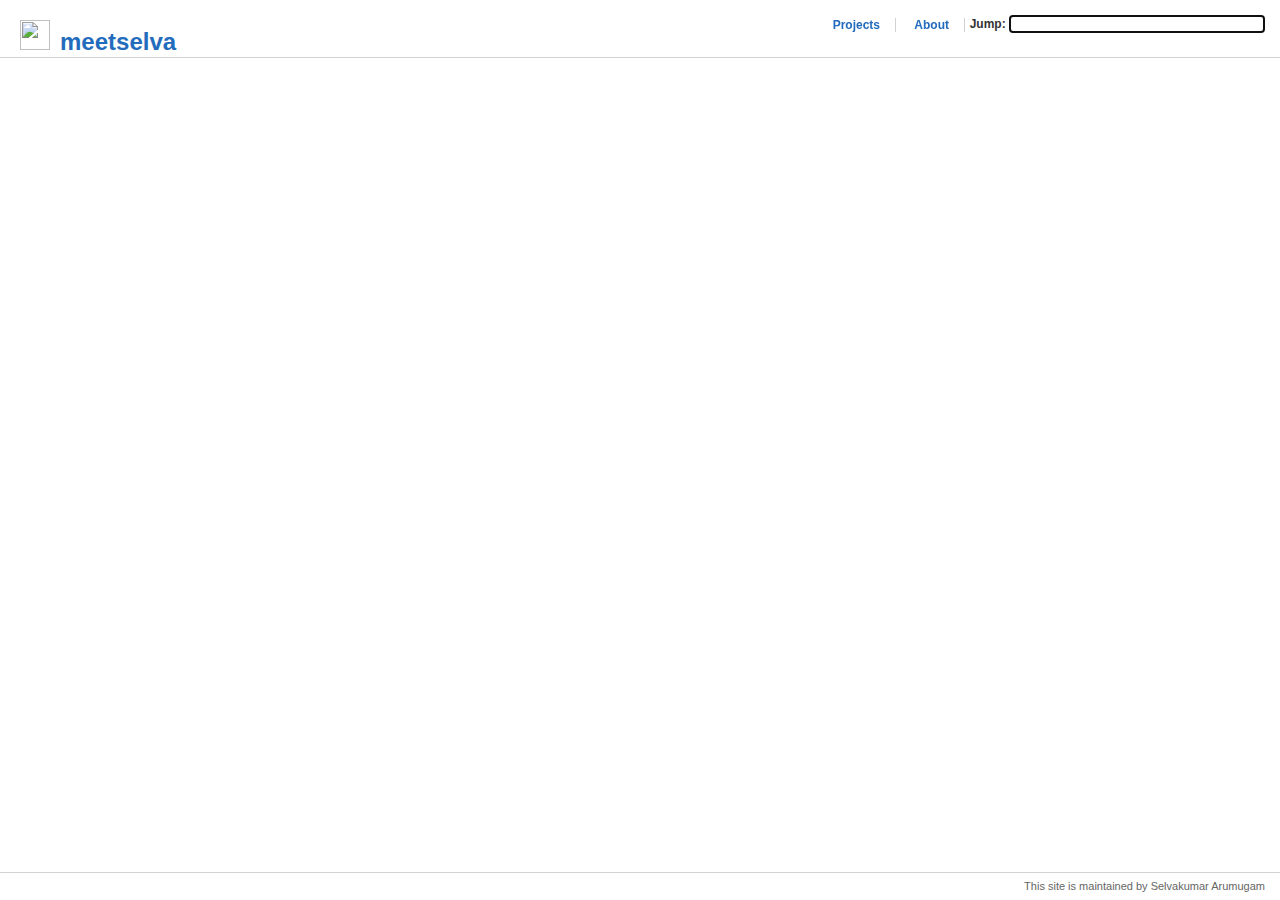
==== index.html @ c8b9babd "Misc updates" ====
<!DOCTYPE html>
<html>
<head>
<meta charset="utf-8"> 
<title>meetselva</title>
<link rel="shortcut icon" href="images/favicon.ico">
<link rel="stylesheet" type="text/css" href="css/jquery-ui-eggplant.css">
<link rel="stylesheet" type="text/css" href="css/styles.css">
<script type="text/javascript" src="js/jquery.js"></script>
<script type="text/javascript" src="js/jquery-ui.js"></script>
<script type="text/javascript" src="gist/gist.js"></script>
<script type="text/javascript" src="js/gistutil.js"></script>
<!--[if lt IE 9 ]> <script type="text/javascript"> var html5Elem = ['header', 'nav', 'menu', 'section', 'article', 'aside', 'footer']; for (var i = 0; i < html5Elem.length; i++){ document.createElement(html5Elem[i]); } </script> <![endif]-->
</head>
<body>
<!--[if lte IE 8]>
<div class="ieLT9warning">
	Your browser is <b>out of date</b>. It has known <b>security flaws</b> and may <b>not display all features</b> of this and other websites. 
</div>
<![endif]-->
<div id="page">
	<section class="header">
		<div>
			<div style="float: left; width: 30%; display: inline-block;">
				<h1>
					<img src="images/favicon.ico" style="height: 30px; width: 30px; margin: 0 10px;"/><a class="hl_links" href="index.html" style="text-decoration: none;">meetselva</a>
				</h1>
			</div>
			<div class="gist-filter">Jump: <input type="text" id="gistFilter" /></div>			
			<div class="nav_links">
				<a class="hl_links nav" href="javascript: void(0)" style="text-decoration: none;">Projects</a>
				<a class="hl_links nav" href="javascript: void(0)" style="text-decoration: none;">About</a>
			</div>			
			<div style="clear:both;"></div>
		</div>	
	</section>	
	<section class="gists-section"></section>
	<section class="footer">
		<div style="padding-right: 15px;">This site is maintained by Selvakumar Arumugam</div>
	</section>
	<div id="gistFilterResult"></div>
</div>
</body>
</html>
---- css/styles.css ----
html{ color: #333; font-family: Verdana, Geneva, sans-serif; font-size: 12px; line-height: 1.4em; /*letter-spacing: 0.5px;*/ }
html, body, form, ul, li, p, h1, h2, h3, img { margin: 0; padding: 0; border: 0; }
sub { font-weight: normal; font-size: 0.7em; margin-left: 5px; }
input, select { width: auto; color: #777; font-size: 1em; }
a, a:hover, a:visited { color: #236BBC; text-decoration: none; }
pre, code { background-color: #F0F8FF; padding: 0 5px; }
pre { padding: 10px 5px; }

#page { padding: 10px 15px; margin: 0; }
#page a[href^="http"] {
    background: url("../images/external-link.png") no-repeat scroll right center rgba(0, 0, 0, 0);
    padding-right: 18px;
}
#page a.no-external-icon { background: none; padding: 0; margin: 0; }

section { padding: 15px 0 5px; }
section h1, section h2, section h3, section h4 { color: #236BBC; padding: 5px 0; }
section.header { border-bottom: 1px solid #d2d2d2; padding-bottom: 1px; left: 0; position:fixed; top:0; width:100%; background-color: white; z-index: 1001; }
section.header h1 { font-size: 2em; padding-left: 10px; }
section.header .nav_links { text-align: right; float: right; width: 30%; padding-top: 2px; } 
section.header a.nav { padding: 0 15px; border-right: 1px solid #d2d2d2; }
section.footer { font-size: 0.917em; color: rgb(102, 102, 102); text-align: right; border-top: 1px solid #d2d2d2; padding: 5px 0; left: 0; position:fixed; bottom:0; width:100%; background-color: white; }

.gist-filter { float: right; width: 22%; text-align: right; font-weight: bold; padding-right: 15px; min-width: 300px; }
.gist-filter input { border: 1px solid #d2d2d2; width: 250px; }
#gistFilterResult { display: none; border: 1px solid #d2d2d2; width: 247px; padding: 3px; position: absolute; border-top-width: 0; background-color: white; z-index: 1010; }
#gistFilterResult ul { margin: 0; padding: 0; }
#gistFilterResult ul li { list-style: none; cursor: pointer; padding: 0 5px; }
#gistFilterResult ul li:nth-child(even) {background: #F9F9F9; }
#gistFilterResult ul li:nth-child(odd) {background: #FFF; }
#gistFilterResult ul li:hover { background-color: #d2d2d2; color: white; } 

.gists-section { margin: 50px 0 20px; }
.gists-section .gist { margin: 0 auto; transition: background-color 1.5s ease 0s; background-color: white; padding: 10px; min-width: 750px; border-bottom: 2px solid #d2d2d2; position: relative; }
.gists-section .gist:hover { background-color: #DCDCDC; }
.gists-section .gist .gist-description { overflow: auto; }
.gists-section .gist h3 { border-bottom: 1px solid #d2d2d2; margin-bottom: 10px; font-size: 1.6em; }
.gists-section .gist .gist-description ul { margin-left: 20px; }
.gists-section .gist .gist-description ul li { margin-top: 5px; }
.gists-section .gist .gist-description h3 { font-size: 1.3em; }
.gists-section .gist .gist-description p, .gists-section .gist .gist-description ul { margin-bottom: 10px; }
.gists-section .gist .gist-description div { overflow: hidden; }
.gists-section .gist .gist-launch { padding: 10px; margin-top: 10px; border-top: 1px solid #d2d2d2; text-align: right; }
.gists-section .gist .gist-launch .launch-button { margin-left: 10px; }

.ieLT9warning { border-bottom: 1px solid #a29330; color: #000; font-size: 0.9em; padding: 5px; text-align: center; background-color: rgb(254, 238, 189); }

.loadingMsg { position: relative; }
.loadingMsg span { position: absolute; top: 50%; left: 40%; padding: 10px 20px; background-color: white; border: 1px solid #236BBC; }

.note { border: 1px solid #FCEFA1; padding: 2px; background-color: #F0F8FF; }

/* generic styles */
.boldtext { font-weight: bold; }

/* webform */
.webform div.formfield { margin: 5px; }
.webform label { display: inline-block; text-align: right; width: 100px; font-weight: bold; letter-spacing: 1px; }
.webform input[type="submit"], .webform input[type="button"], .webform button { margin-left: 100px; margin-top: 10px; font-weight: bold; }
.webform div.formfield div { display: inline-block; text-align: left; }

a.hl_links { color: #236BBC; font-weight: bold; text-decoration: none; text-shadow: none; transition: text-shadow 0.5s ease 0s; }
a.hl_links:hover { text-shadow: 0 0 2px #FD9DE2; transition: text-shadow 0.5s ease 0s; }
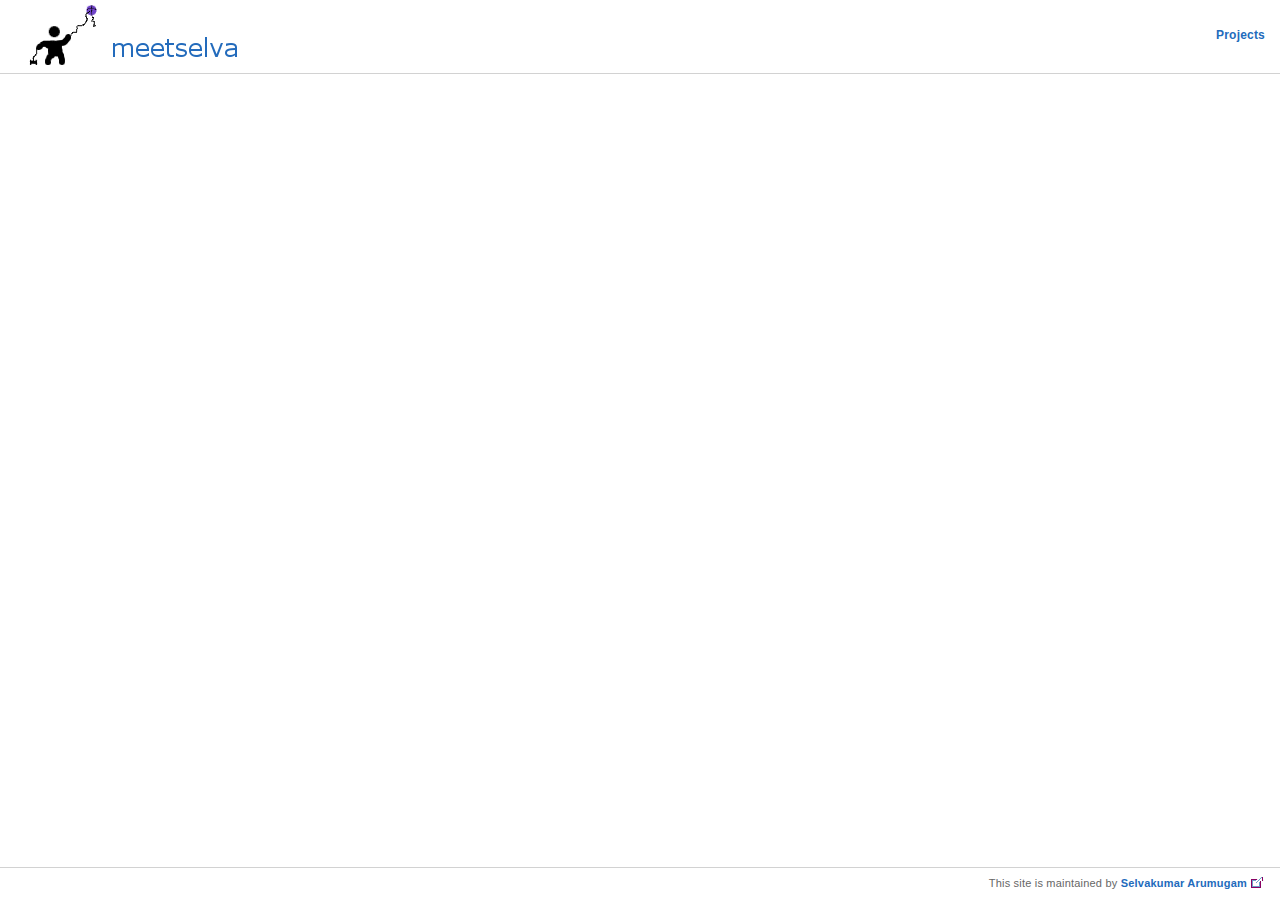
==== commit a2502f06: "still lot to do" ====
--- a/index.html
+++ b/index.html
@@ -23,22 +23,47 @@
 		<div>
 			<div style="float: left; width: 30%; display: inline-block;">
 				<h1>
-					<img src="images/favicon.ico" style="height: 30px; width: 30px; margin: 0 10px;"/><a class="hl_links" href="index.html" style="text-decoration: none;">meetselva</a>
+					<a class="hl_links" href="index.html" style="text-decoration: none;"><img src="images/meetselva-banner.png" /></a>
 				</h1>
 			</div>
-			<div class="gist-filter">Jump: <input type="text" id="gistFilter" /></div>			
+			<!-- div class="gist-filter">Jump: <input type="text" id="gistFilter" /></div> -->			
 			<div class="nav_links">
 				<a class="hl_links nav" href="javascript: void(0)" style="text-decoration: none;">Projects</a>
-				<a class="hl_links nav" href="javascript: void(0)" style="text-decoration: none;">About</a>
+				<!-- a class="hl_links nav" href="javascript: void(0)" style="text-decoration: none;">About</a> -->
 			</div>			
 			<div style="clear:both;"></div>
 		</div>	
 	</section>	
 	<section class="gists-section"></section>
+	<section class="disqus" id="disqus">
+	    <div id="disqus_thread"></div>
+	    <script type="text/javascript">
+	        /* * * CONFIGURATION VARIABLES: EDIT BEFORE PASTING INTO YOUR WEBPAGE * * */
+	        var disqus_shortname = 'meetselva'; // required: replace example with your forum shortname
+	
+	        /* * * DON'T EDIT BELOW THIS LINE * * */
+	        (function() {
+	            var dsq = document.createElement('script'); dsq.type = 'text/javascript'; dsq.async = true;
+	            dsq.src = '//' + disqus_shortname + '.disqus.com/embed.js';
+	            (document.getElementsByTagName('head')[0] || document.getElementsByTagName('body')[0]).appendChild(dsq);
+	        })();
+	    </script>
+	    <noscript>Please enable JavaScript to view the <a href="http://disqus.com/?ref_noscript">comments powered by Disqus.</a></noscript>
+	</section>
 	<section class="footer">
-		<div style="padding-right: 15px;">This site is maintained by Selvakumar Arumugam</div>
+		<div style="padding-right: 15px;">This site is maintained by <a href="https://github.com/meetselva" class="boldtext">Selvakumar Arumugam</a></div>
 	</section>
 	<div id="gistFilterResult"></div>
 </div>
+<!-- Google Analytics: change UA-XXXXX-X to be your site's ID. -->
+<script>
+  (function(i,s,o,g,r,a,m){i['GoogleAnalyticsObject']=r;i[r]=i[r]||function(){
+  (i[r].q=i[r].q||[]).push(arguments)},i[r].l=1*new Date();a=s.createElement(o),
+  m=s.getElementsByTagName(o)[0];a.async=1;a.src=g;m.parentNode.insertBefore(a,m)
+  })(window,document,'script','//www.google-analytics.com/analytics.js','ga');
+
+  ga('create', 'UA-41430365-1', 'meetselva.github.io');
+  ga('send', 'pageview');
+</script>
 </body>
 </html>--- a/css/styles.css
+++ b/css/styles.css
@@ -1,4 +1,4 @@
-html{ color: #333; font-family: Verdana, Geneva, sans-serif; font-size: 12px; line-height: 1.4em; /*letter-spacing: 0.5px;*/ }
+html{ color: #333; font-family: Verdana, Geneva, sans-serif; font-size: 12px; line-height: 1.8em; letter-spacing: 0.2px; }
 html, body, form, ul, li, p, h1, h2, h3, img { margin: 0; padding: 0; border: 0; }
 sub { font-weight: normal; font-size: 0.7em; margin-left: 5px; }
 input, select { width: auto; color: #777; font-size: 1em; }
@@ -6,7 +6,7 @@
 pre, code { background-color: #F0F8FF; padding: 0 5px; }
 pre { padding: 10px 5px; }
 
-#page { padding: 10px 15px; margin: 0; }
+#page { padding: 0 15px; margin: 0; }
 #page a[href^="http"] {
     background: url("../images/external-link.png") no-repeat scroll right center rgba(0, 0, 0, 0);
     padding-right: 18px;
@@ -15,10 +15,10 @@
 
 section { padding: 15px 0 5px; }
 section h1, section h2, section h3, section h4 { color: #236BBC; padding: 5px 0; }
-section.header { border-bottom: 1px solid #d2d2d2; padding-bottom: 1px; left: 0; position:fixed; top:0; width:100%; background-color: white; z-index: 1001; }
+section.header { border-bottom: 1px solid #d2d2d2; padding: 0 10px; left: 0; position:fixed; top:0; width:100%; background-color: white; z-index: 1001; }
 section.header h1 { font-size: 2em; padding-left: 10px; }
-section.header .nav_links { text-align: right; float: right; width: 30%; padding-top: 2px; } 
-section.header a.nav { padding: 0 15px; border-right: 1px solid #d2d2d2; }
+section.header .nav_links { text-align: right; float: right; width: 30%; padding: 25px 10px; } 
+section.header a.nav { padding: 0 15px; }
 section.footer { font-size: 0.917em; color: rgb(102, 102, 102); text-align: right; border-top: 1px solid #d2d2d2; padding: 5px 0; left: 0; position:fixed; bottom:0; width:100%; background-color: white; }
 
 .gist-filter { float: right; width: 22%; text-align: right; font-weight: bold; padding-right: 15px; min-width: 300px; }
@@ -30,11 +30,11 @@
 #gistFilterResult ul li:nth-child(odd) {background: #FFF; }
 #gistFilterResult ul li:hover { background-color: #d2d2d2; color: white; } 
 
-.gists-section { margin: 50px 0 20px; }
+.gists-section { margin: 80px 0 20px; }
 .gists-section .gist { margin: 0 auto; transition: background-color 1.5s ease 0s; background-color: white; padding: 10px; min-width: 750px; border-bottom: 2px solid #d2d2d2; position: relative; }
 .gists-section .gist:hover { background-color: #DCDCDC; }
 .gists-section .gist .gist-description { overflow: auto; }
-.gists-section .gist h3 { border-bottom: 1px solid #d2d2d2; margin-bottom: 10px; font-size: 1.6em; }
+.gists-section .gist h3 { border-bottom: 1px solid #d2d2d2; margin-bottom: 10px; font-size: 1.4em; }
 .gists-section .gist .gist-description ul { margin-left: 20px; }
 .gists-section .gist .gist-description ul li { margin-top: 5px; }
 .gists-section .gist .gist-description h3 { font-size: 1.3em; }
@@ -42,6 +42,9 @@
 .gists-section .gist .gist-description div { overflow: hidden; }
 .gists-section .gist .gist-launch { padding: 10px; margin-top: 10px; border-top: 1px solid #d2d2d2; text-align: right; }
 .gists-section .gist .gist-launch .launch-button { margin-left: 10px; }
+
+.disqus { margin: 20px 0; padding: 5px 10px;  transition: background-color 1.5s ease 0s; background-color: white; }
+.disqus:hover { background-color: #DCDCDC; }
 
 .ieLT9warning { border-bottom: 1px solid #a29330; color: #000; font-size: 0.9em; padding: 5px; text-align: center; background-color: rgb(254, 238, 189); }
 
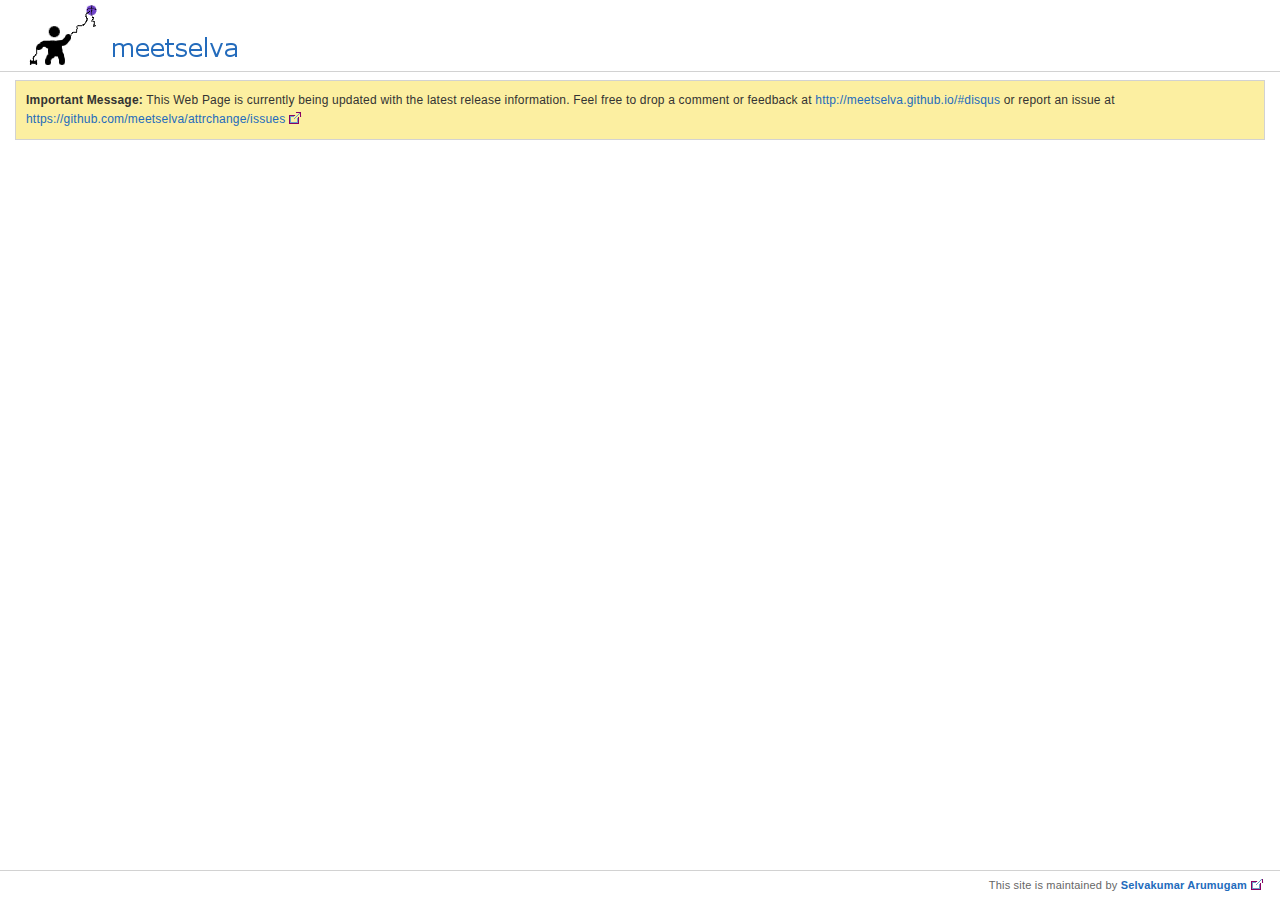
==== commit 9d9b8744: "Updates" ====
--- a/index.html
+++ b/index.html
@@ -13,11 +13,6 @@
 <!--[if lt IE 9 ]> <script type="text/javascript"> var html5Elem = ['header', 'nav', 'menu', 'section', 'article', 'aside', 'footer']; for (var i = 0; i < html5Elem.length; i++){ document.createElement(html5Elem[i]); } </script> <![endif]-->
 </head>
 <body>
-<!--[if lte IE 8]>
-<div class="ieLT9warning">
-	Your browser is <b>out of date</b>. It has known <b>security flaws</b> and may <b>not display all features</b> of this and other websites. 
-</div>
-<![endif]-->
 <div id="page">
 	<section class="header">
 		<div>
@@ -27,14 +22,15 @@
 				</h1>
 			</div>
 			<!-- div class="gist-filter">Jump: <input type="text" id="gistFilter" /></div> -->			
-			<div class="nav_links">
-				<a class="hl_links nav" href="javascript: void(0)" style="text-decoration: none;">Projects</a>
-				<!-- a class="hl_links nav" href="javascript: void(0)" style="text-decoration: none;">About</a> -->
+			<div class="nav_links" style="display: none;">
+				<!-- a class="hl_links nav projects" href="javascript: void(0)" style="text-decoration: none;">Projects</a> -->
+				<a class="hl_links nav" id="aboutme_link" href="javascript: void(0)" style="text-decoration: none; padding-right: 20px;">About meetselva</a>
 			</div>			
 			<div style="clear:both;"></div>
 		</div>	
-	</section>	
-	<section class="gists-section"></section>
+	</section>
+	<div style="padding: 10px; border: 1px solid #d2d2d2; margin-top: 80px; background-color: #FCEFA1;"><span class="boldtext">Important Message:</span> This Web Page is currently being updated with the latest release information. Feel free to drop a comment or feedback at <a class="no-external-icon" href="#disqus">http://meetselva.github.io/#disqus</a> or report an issue at <a href="https://github.com/meetselva/attrchange/issues">https://github.com/meetselva/attrchange/issues</a>  </div>
+	<section class="gists-section" style="margin-top: 0;"></section>
 	<section class="disqus" id="disqus">
 	    <div id="disqus_thread"></div>
 	    <script type="text/javascript">
--- a/css/styles.css
+++ b/css/styles.css
@@ -1,4 +1,4 @@
-html{ color: #333; font-family: Verdana, Geneva, sans-serif; font-size: 12px; line-height: 1.8em; letter-spacing: 0.2px; }
+html{ color: #333; font-family: Verdana, Geneva, sans-serif; font-size: 12px; line-height: 1.6em; letter-spacing: 0.2px; }
 html, body, form, ul, li, p, h1, h2, h3, img { margin: 0; padding: 0; border: 0; }
 sub { font-weight: normal; font-size: 0.7em; margin-left: 5px; }
 input, select { width: auto; color: #777; font-size: 1em; }
@@ -18,7 +18,8 @@
 section.header { border-bottom: 1px solid #d2d2d2; padding: 0 10px; left: 0; position:fixed; top:0; width:100%; background-color: white; z-index: 1001; }
 section.header h1 { font-size: 2em; padding-left: 10px; }
 section.header .nav_links { text-align: right; float: right; width: 30%; padding: 25px 10px; } 
-section.header a.nav { padding: 0 15px; }
+section.header a.nav { padding: 5px 15px; }
+section.header a.nav.selected { border-bottom: 2px solid orange; }
 section.footer { font-size: 0.917em; color: rgb(102, 102, 102); text-align: right; border-top: 1px solid #d2d2d2; padding: 5px 0; left: 0; position:fixed; bottom:0; width:100%; background-color: white; }
 
 .gist-filter { float: right; width: 22%; text-align: right; font-weight: bold; padding-right: 15px; min-width: 300px; }
@@ -63,4 +64,8 @@
 .webform div.formfield div { display: inline-block; text-align: left; }
 
 a.hl_links { color: #236BBC; font-weight: bold; text-decoration: none; text-shadow: none; transition: text-shadow 0.5s ease 0s; }
-a.hl_links:hover { text-shadow: 0 0 2px #FD9DE2; transition: text-shadow 0.5s ease 0s; }+a.hl_links:hover { text-shadow: 0 0 2px #FD9DE2; transition: text-shadow 0.5s ease 0s; }
+
+.showDetailsLink { font-size: 0.9em; letter-spacing: normal; }
+
+#meetselva { display: none; }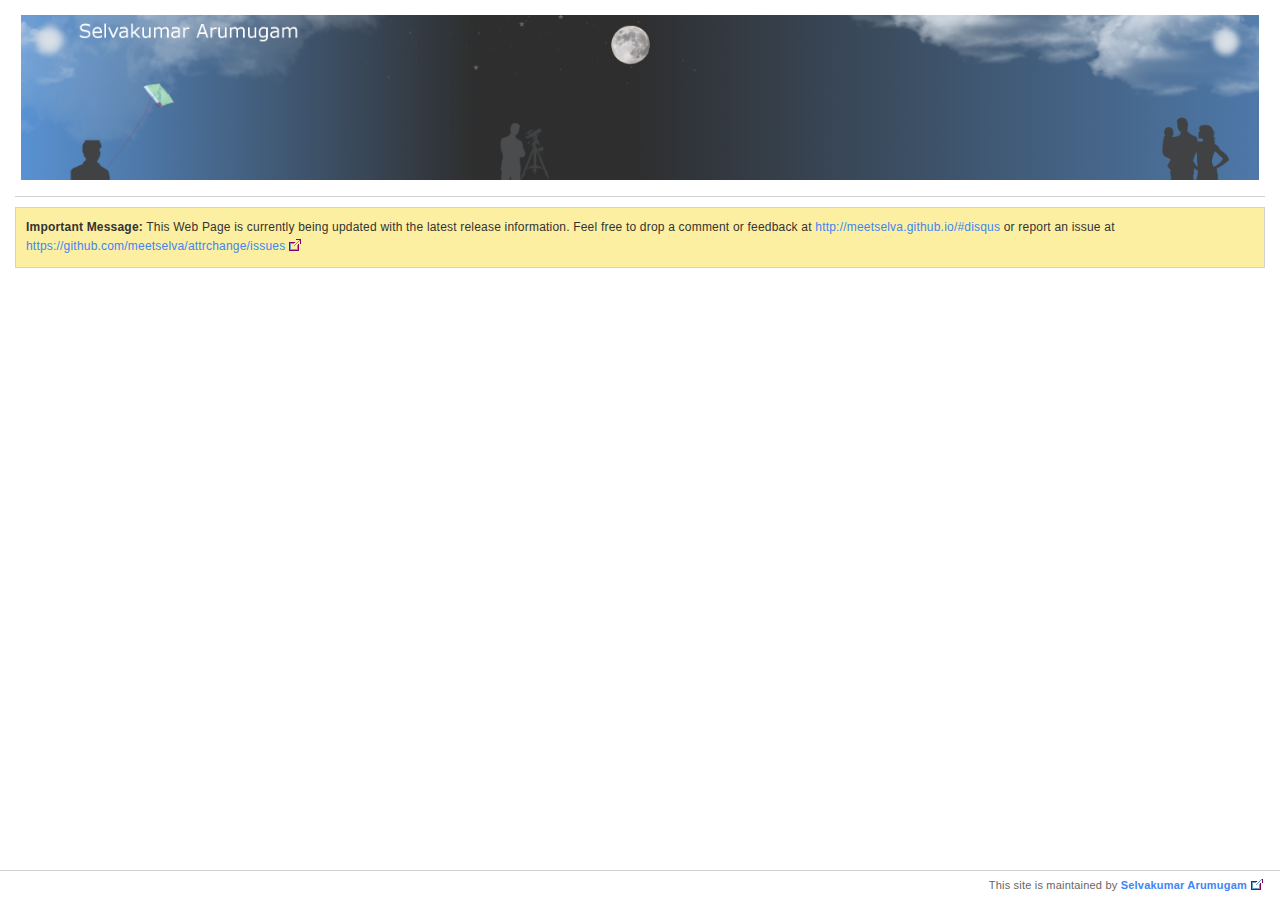
==== commit 65462269: "updates" ====
--- a/index.html
+++ b/index.html
@@ -15,21 +15,9 @@
 <body>
 <div id="page">
 	<section class="header">
-		<div>
-			<div style="float: left; width: 30%; display: inline-block;">
-				<h1>
-					<a class="hl_links" href="index.html" style="text-decoration: none;"><img src="images/meetselva-banner.png" /></a>
-				</h1>
-			</div>
-			<!-- div class="gist-filter">Jump: <input type="text" id="gistFilter" /></div> -->			
-			<div class="nav_links" style="display: none;">
-				<!-- a class="hl_links nav projects" href="javascript: void(0)" style="text-decoration: none;">Projects</a> -->
-				<a class="hl_links nav" id="aboutme_link" href="javascript: void(0)" style="text-decoration: none; padding-right: 20px;">About meetselva</a>
-			</div>			
-			<div style="clear:both;"></div>
-		</div>	
+		<h1 style="text-align: center;"><a class="hl_links" href="index.html" style="text-decoration: none;"><img src="images/meetselva-banner.png" style="width: 99%;" /></a></h1>
 	</section>
-	<div style="padding: 10px; border: 1px solid #d2d2d2; margin-top: 80px; background-color: #FCEFA1;"><span class="boldtext">Important Message:</span> This Web Page is currently being updated with the latest release information. Feel free to drop a comment or feedback at <a class="no-external-icon" href="#disqus">http://meetselva.github.io/#disqus</a> or report an issue at <a href="https://github.com/meetselva/attrchange/issues">https://github.com/meetselva/attrchange/issues</a>  </div>
+	<div style="padding: 10px; border: 1px solid #d2d2d2; margin-top: 10px; background-color: #FCEFA1;"><span class="boldtext">Important Message:</span> This Web Page is currently being updated with the latest release information. Feel free to drop a comment or feedback at <a class="no-external-icon" href="#disqus">http://meetselva.github.io/#disqus</a> or report an issue at <a href="https://github.com/meetselva/attrchange/issues">https://github.com/meetselva/attrchange/issues</a>  </div>
 	<section class="gists-section" style="margin-top: 0;"></section>
 	<section class="disqus" id="disqus">
 	    <div id="disqus_thread"></div>
--- a/css/styles.css
+++ b/css/styles.css
@@ -1,8 +1,8 @@
-html{ color: #333; font-family: Verdana, Geneva, sans-serif; font-size: 12px; line-height: 1.6em; letter-spacing: 0.2px; }
+html{ color: #333; font-family: Verdana, Geneva, sans-serif; font-size: 12px; line-height: 1.6em; letter-spacing: 0.2px; background-color: white; }
 html, body, form, ul, li, p, h1, h2, h3, img { margin: 0; padding: 0; border: 0; }
 sub { font-weight: normal; font-size: 0.7em; margin-left: 5px; }
 input, select { width: auto; color: #777; font-size: 1em; }
-a, a:hover, a:visited { color: #236BBC; text-decoration: none; }
+a, a:hover, a:visited { color: #4285F4; text-decoration: none; }
 pre, code { background-color: #F0F8FF; padding: 0 5px; }
 pre { padding: 10px 5px; }
 
@@ -14,17 +14,13 @@
 #page a.no-external-icon { background: none; padding: 0; margin: 0; }
 
 section { padding: 15px 0 5px; }
-section h1, section h2, section h3, section h4 { color: #236BBC; padding: 5px 0; }
-section.header { border-bottom: 1px solid #d2d2d2; padding: 0 10px; left: 0; position:fixed; top:0; width:100%; background-color: white; z-index: 1001; }
-section.header h1 { font-size: 2em; padding-left: 10px; }
-section.header .nav_links { text-align: right; float: right; width: 30%; padding: 25px 10px; } 
-section.header a.nav { padding: 5px 15px; }
-section.header a.nav.selected { border-bottom: 2px solid orange; }
-section.footer { font-size: 0.917em; color: rgb(102, 102, 102); text-align: right; border-top: 1px solid #d2d2d2; padding: 5px 0; left: 0; position:fixed; bottom:0; width:100%; background-color: white; }
+section h1, section h2, section h3, section h4 { color: #2F2F30; padding: 15px 0; }
+section.header { border-bottom: 1px solid #d2d2d2; width:100%; padding: 0; }
+section.footer { font-size: 0.917em; color: rgb(102, 102, 102); background-color: white; text-align: right; border-top: 1px solid #d2d2d2; padding: 5px 0; left: 0; position:fixed; bottom:0; width:100%; }
 
 .gist-filter { float: right; width: 22%; text-align: right; font-weight: bold; padding-right: 15px; min-width: 300px; }
 .gist-filter input { border: 1px solid #d2d2d2; width: 250px; }
-#gistFilterResult { display: none; border: 1px solid #d2d2d2; width: 247px; padding: 3px; position: absolute; border-top-width: 0; background-color: white; z-index: 1010; }
+#gistFilterResult { display: none; border: 1px solid #d2d2d2; width: 247px; padding: 3px; position: absolute; border-top-width: 0; z-index: 1010; }
 #gistFilterResult ul { margin: 0; padding: 0; }
 #gistFilterResult ul li { list-style: none; cursor: pointer; padding: 0 5px; }
 #gistFilterResult ul li:nth-child(even) {background: #F9F9F9; }
@@ -32,8 +28,8 @@
 #gistFilterResult ul li:hover { background-color: #d2d2d2; color: white; } 
 
 .gists-section { margin: 80px 0 20px; }
-.gists-section .gist { margin: 0 auto; transition: background-color 1.5s ease 0s; background-color: white; padding: 10px; min-width: 750px; border-bottom: 2px solid #d2d2d2; position: relative; }
-.gists-section .gist:hover { background-color: #DCDCDC; }
+.gists-section .gist { margin: 0 auto; transition: background-color 1s ease 0s; padding: 10px; min-width: 750px; border-bottom: 2px solid #d2d2d2; position: relative; }
+.gists-section .gist:hover { background-color: #F0F8FF; }
 .gists-section .gist .gist-description { overflow: auto; }
 .gists-section .gist h3 { border-bottom: 1px solid #d2d2d2; margin-bottom: 10px; font-size: 1.4em; }
 .gists-section .gist .gist-description ul { margin-left: 20px; }
@@ -44,27 +40,23 @@
 .gists-section .gist .gist-launch { padding: 10px; margin-top: 10px; border-top: 1px solid #d2d2d2; text-align: right; }
 .gists-section .gist .gist-launch .launch-button { margin-left: 10px; }
 
-.disqus { margin: 20px 0; padding: 5px 10px;  transition: background-color 1.5s ease 0s; background-color: white; }
+.disqus { margin: 20px 0; padding: 5px 10px;  transition: background-color 1.5s ease 0s; }
 .disqus:hover { background-color: #DCDCDC; }
 
 .ieLT9warning { border-bottom: 1px solid #a29330; color: #000; font-size: 0.9em; padding: 5px; text-align: center; background-color: rgb(254, 238, 189); }
 
 .loadingMsg { position: relative; }
-.loadingMsg span { position: absolute; top: 50%; left: 40%; padding: 10px 20px; background-color: white; border: 1px solid #236BBC; }
+.loadingMsg span { position: absolute; top: 50%; left: 40%; padding: 10px 20px; border: 1px solid #236BBC; }
 
-.note { border: 1px solid #FCEFA1; padding: 2px; background-color: #F0F8FF; }
+.note { border: 1px solid #FCEFA1; padding: 2px; background-color: #c2d9ec; }
+
+.plugin-table { border-collapse: collapse; }
+.plugin-table thead tr th, tbody tr td { padding: 5px; border: 1px solid #d2d2d2; }
 
 /* generic styles */
 .boldtext { font-weight: bold; }
-
-/* webform */
-.webform div.formfield { margin: 5px; }
-.webform label { display: inline-block; text-align: right; width: 100px; font-weight: bold; letter-spacing: 1px; }
-.webform input[type="submit"], .webform input[type="button"], .webform button { margin-left: 100px; margin-top: 10px; font-weight: bold; }
-.webform div.formfield div { display: inline-block; text-align: left; }
-
-a.hl_links { color: #236BBC; font-weight: bold; text-decoration: none; text-shadow: none; transition: text-shadow 0.5s ease 0s; }
-a.hl_links:hover { text-shadow: 0 0 2px #FD9DE2; transition: text-shadow 0.5s ease 0s; }
+a.hl_links { font-weight: bold; text-decoration: none; text-shadow: none; transition: text-shadow 0.5s ease 0s; }
+a.hl_links:hover { text-shadow: 0 0 2px #5890CE; transition: text-shadow 0.5s ease 0s; }
 
 .showDetailsLink { font-size: 0.9em; letter-spacing: normal; }
 
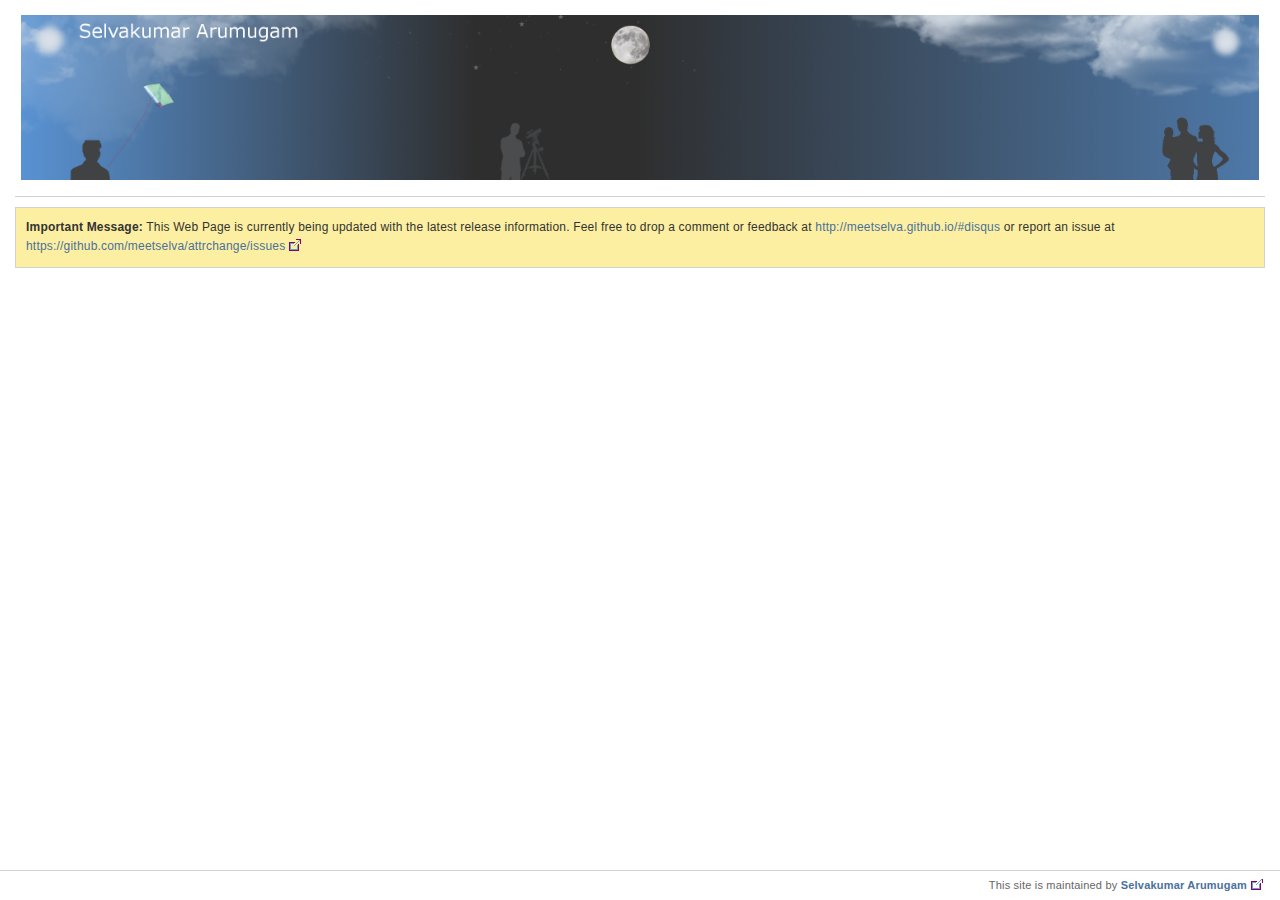
==== commit cbb52631: "updates" ====
--- a/index.html
+++ b/index.html
@@ -38,6 +38,8 @@
 		<div style="padding-right: 15px;">This site is maintained by <a href="https://github.com/meetselva" class="boldtext">Selvakumar Arumugam</a></div>
 	</section>
 	<div id="gistFilterResult"></div>
+	<div id="blockui"></div>
+	<div id="info-box"><div id="info-boxMsg" class="ui-state-highlight" ></div></div>	
 </div>
 <!-- Google Analytics: change UA-XXXXX-X to be your site's ID. -->
 <script>
--- a/css/styles.css
+++ b/css/styles.css
@@ -2,9 +2,9 @@
 html, body, form, ul, li, p, h1, h2, h3, img { margin: 0; padding: 0; border: 0; }
 sub { font-weight: normal; font-size: 0.7em; margin-left: 5px; }
 input, select { width: auto; color: #777; font-size: 1em; }
-a, a:hover, a:visited { color: #4285F4; text-decoration: none; }
-pre, code { background-color: #F0F8FF; padding: 0 5px; }
-pre { padding: 10px 5px; }
+a, a:hover, a:visited { color: #4A719C; text-decoration: none; }
+pre, code { background-color: #C2D9EC; border: 1px solid #FCEFA1; padding: 10px 15px; }
+code { padding: 2px 5px; border: none; }
 
 #page { padding: 0 15px; margin: 0; }
 #page a[href^="http"] {
@@ -48,10 +48,10 @@
 .loadingMsg { position: relative; }
 .loadingMsg span { position: absolute; top: 50%; left: 40%; padding: 10px 20px; border: 1px solid #236BBC; }
 
-.note { border: 1px solid #FCEFA1; padding: 2px; background-color: #c2d9ec; }
+.note { border: 1px solid #FCEFA1; padding: 2px 10px; background-color: #c2d9ec; }
 
 .plugin-table { border-collapse: collapse; }
-.plugin-table thead tr th, tbody tr td { padding: 5px; border: 1px solid #d2d2d2; }
+.plugin-table thead tr th, tbody tr td { padding: 5px; border: 1px solid #d2d2d2; vertical-align: top; }
 
 /* generic styles */
 .boldtext { font-weight: bold; }
@@ -60,4 +60,22 @@
 
 .showDetailsLink { font-size: 0.9em; letter-spacing: normal; }
 
-#meetselva { display: none; }+#meetselva { display: none; }
+
+.ui-icon, .ui-widget-content .ui-icon { background-image: url("images/ui-icons_454545_256x240.png"); display: inline-block; }
+.ui-icon-notice { background-position: -32px -142px; }
+.ui-icon.ui-icon-animate {
+	background-position: 0 0;
+  -webkit-animation: icon_animate 5s linear 0s infinite alternate;
+     -moz-animation: icon_animate 5s linear 0s infinite alternate;
+       -o-animation: icon_animate 5s linear 0s infinite alternate;
+          animation: icon_animate 5s linear 0s infinite alternate;	
+}
+@-webkit-keyframes icon_animate { from { background-position: 0; } to { background-position: 0px -222px; }  }
+   @-moz-keyframes icon_animate { from { background-position: 0; } to { background-position: 0px -222px; }  }
+     @-o-keyframes icon_animate { from { background-position: 0; } to { background-position: 0px -222px; }  }
+        @keyframes icon_animate { from { background-position: 0; } to { background-position: 0px -222px; }  }
+
+#info-box { position: absolute; top: 0; text-align: center; width: 98%; display: none; z-index: 1020; }
+#info-boxMsg { font-size: 1.2em; display: inline-block; overflow:hidden; background-color: white; padding: 10px; color: #4A719C; } 
+#blockui { z-index: 1001; opacity: 0.25; background-color: #7d7d7d; width: 100%; position: absolute; top: 0px; left: 0px; display: none;  -ms-filter: "progid:DXImageTransform.Microsoft.Alpha(Opacity=5)";}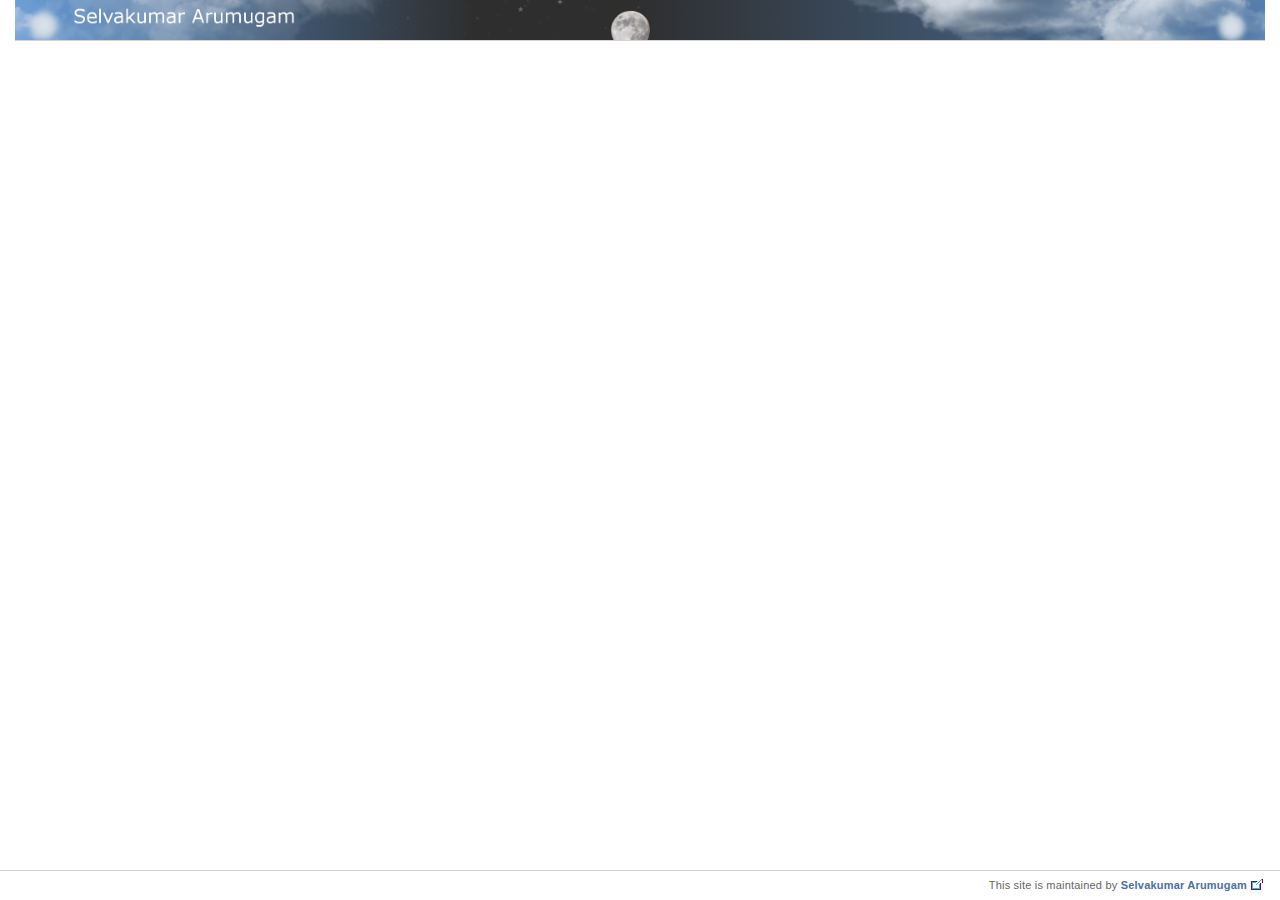
==== commit a42380c7: "misc updates, still a work in progress" ====
--- a/index.html
+++ b/index.html
@@ -14,10 +14,9 @@
 </head>
 <body>
 <div id="page">
-	<section class="header">
-		<h1 style="text-align: center;"><a class="hl_links" href="index.html" style="text-decoration: none;"><img src="images/meetselva-banner.png" style="width: 99%;" /></a></h1>
-	</section>
-	<div style="padding: 10px; border: 1px solid #d2d2d2; margin-top: 10px; background-color: #FCEFA1;"><span class="boldtext">Important Message:</span> This Web Page is currently being updated with the latest release information. Feel free to drop a comment or feedback at <a class="no-external-icon" href="#disqus">http://meetselva.github.io/#disqus</a> or report an issue at <a href="https://github.com/meetselva/attrchange/issues">https://github.com/meetselva/attrchange/issues</a>  </div>
+	<section class="header" style="height: 40px; overflow: hidden;">
+		<a class="hl_links" href="index.html" style="text-decoration: none;"><img src="images/meetselva-banner.png" style="width: 100%;" /></a>
+	</section>	
 	<section class="gists-section" style="margin-top: 0;"></section>
 	<section class="disqus" id="disqus">
 	    <div id="disqus_thread"></div>
--- a/css/styles.css
+++ b/css/styles.css
@@ -1,4 +1,4 @@
-html{ color: #333; font-family: Verdana, Geneva, sans-serif; font-size: 12px; line-height: 1.6em; letter-spacing: 0.2px; background-color: white; }
+html{ color: #333; font-family: Verdana, Geneva, sans-serif; font-size: 12px; line-height: 1.6em; letter-spacing: 0.2px; background-color: white; overflow:visible; }
 html, body, form, ul, li, p, h1, h2, h3, img { margin: 0; padding: 0; border: 0; }
 sub { font-weight: normal; font-size: 0.7em; margin-left: 5px; }
 input, select { width: auto; color: #777; font-size: 1em; }
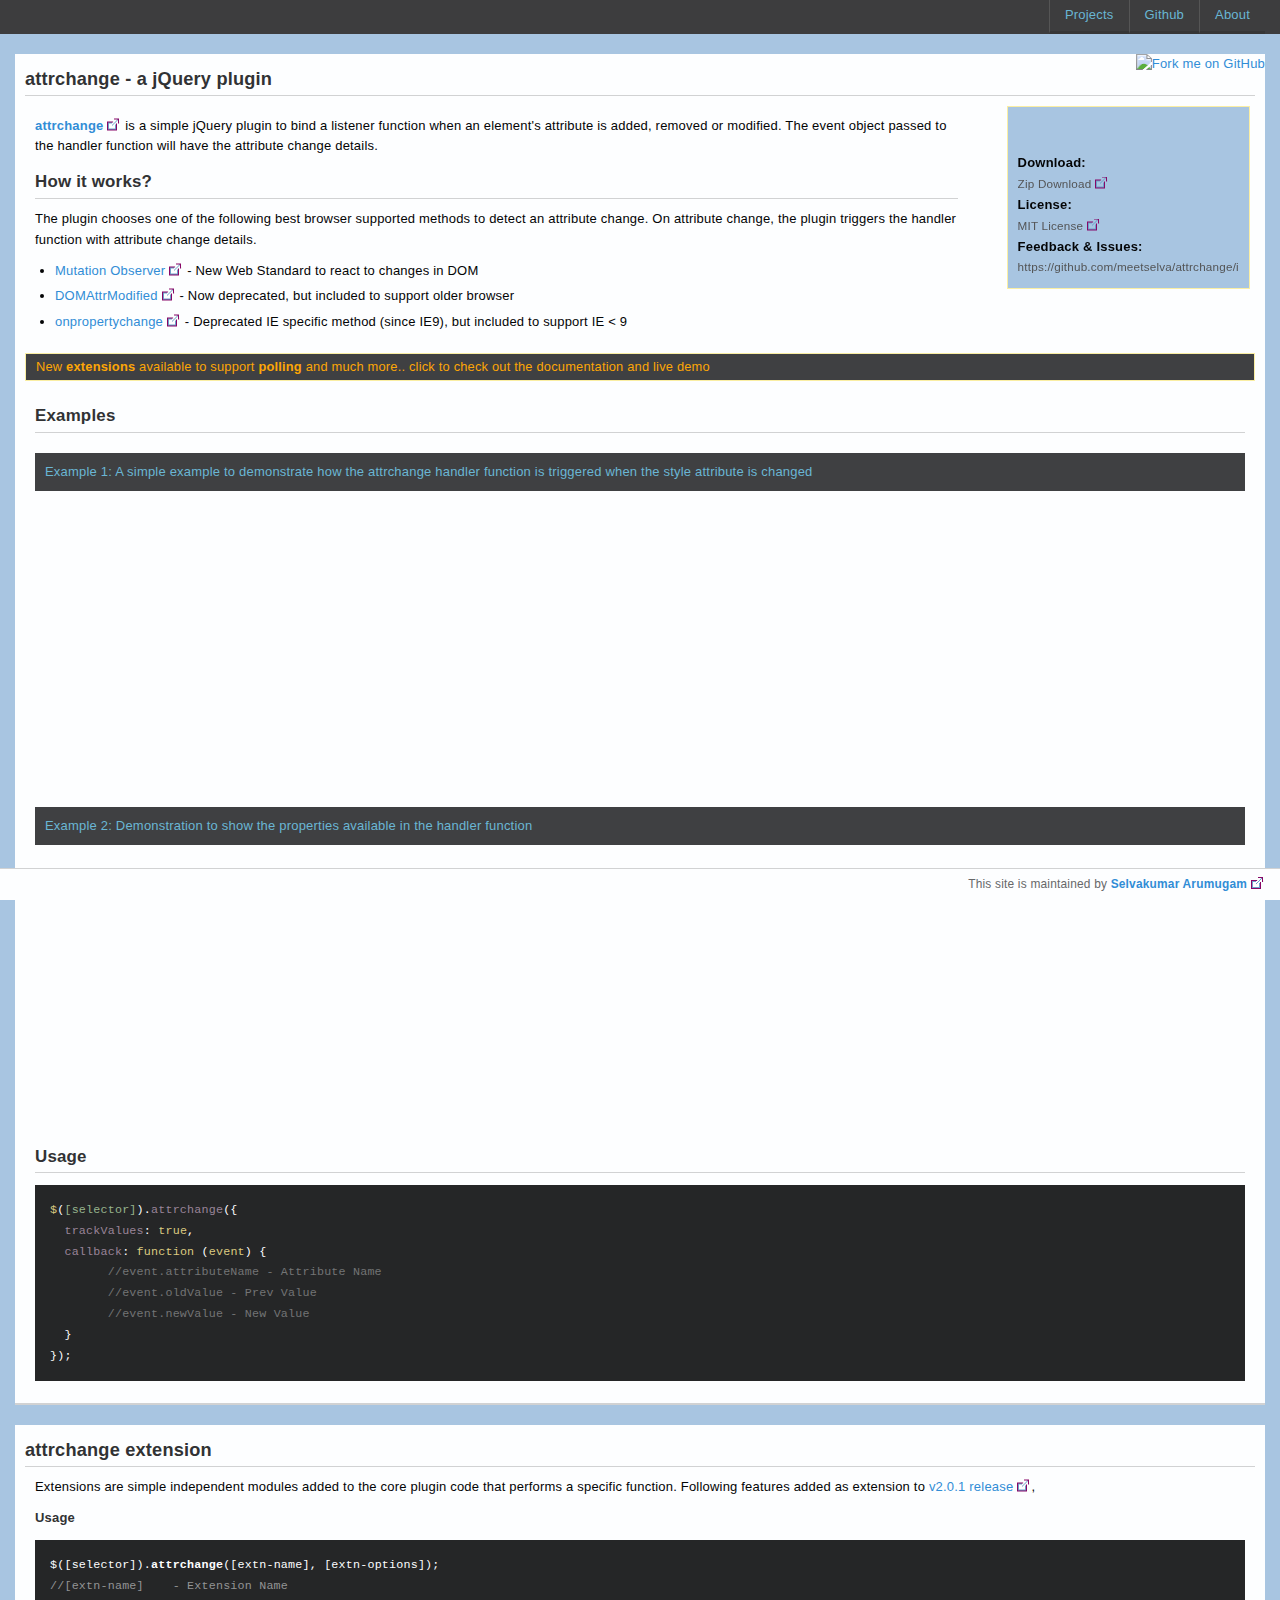
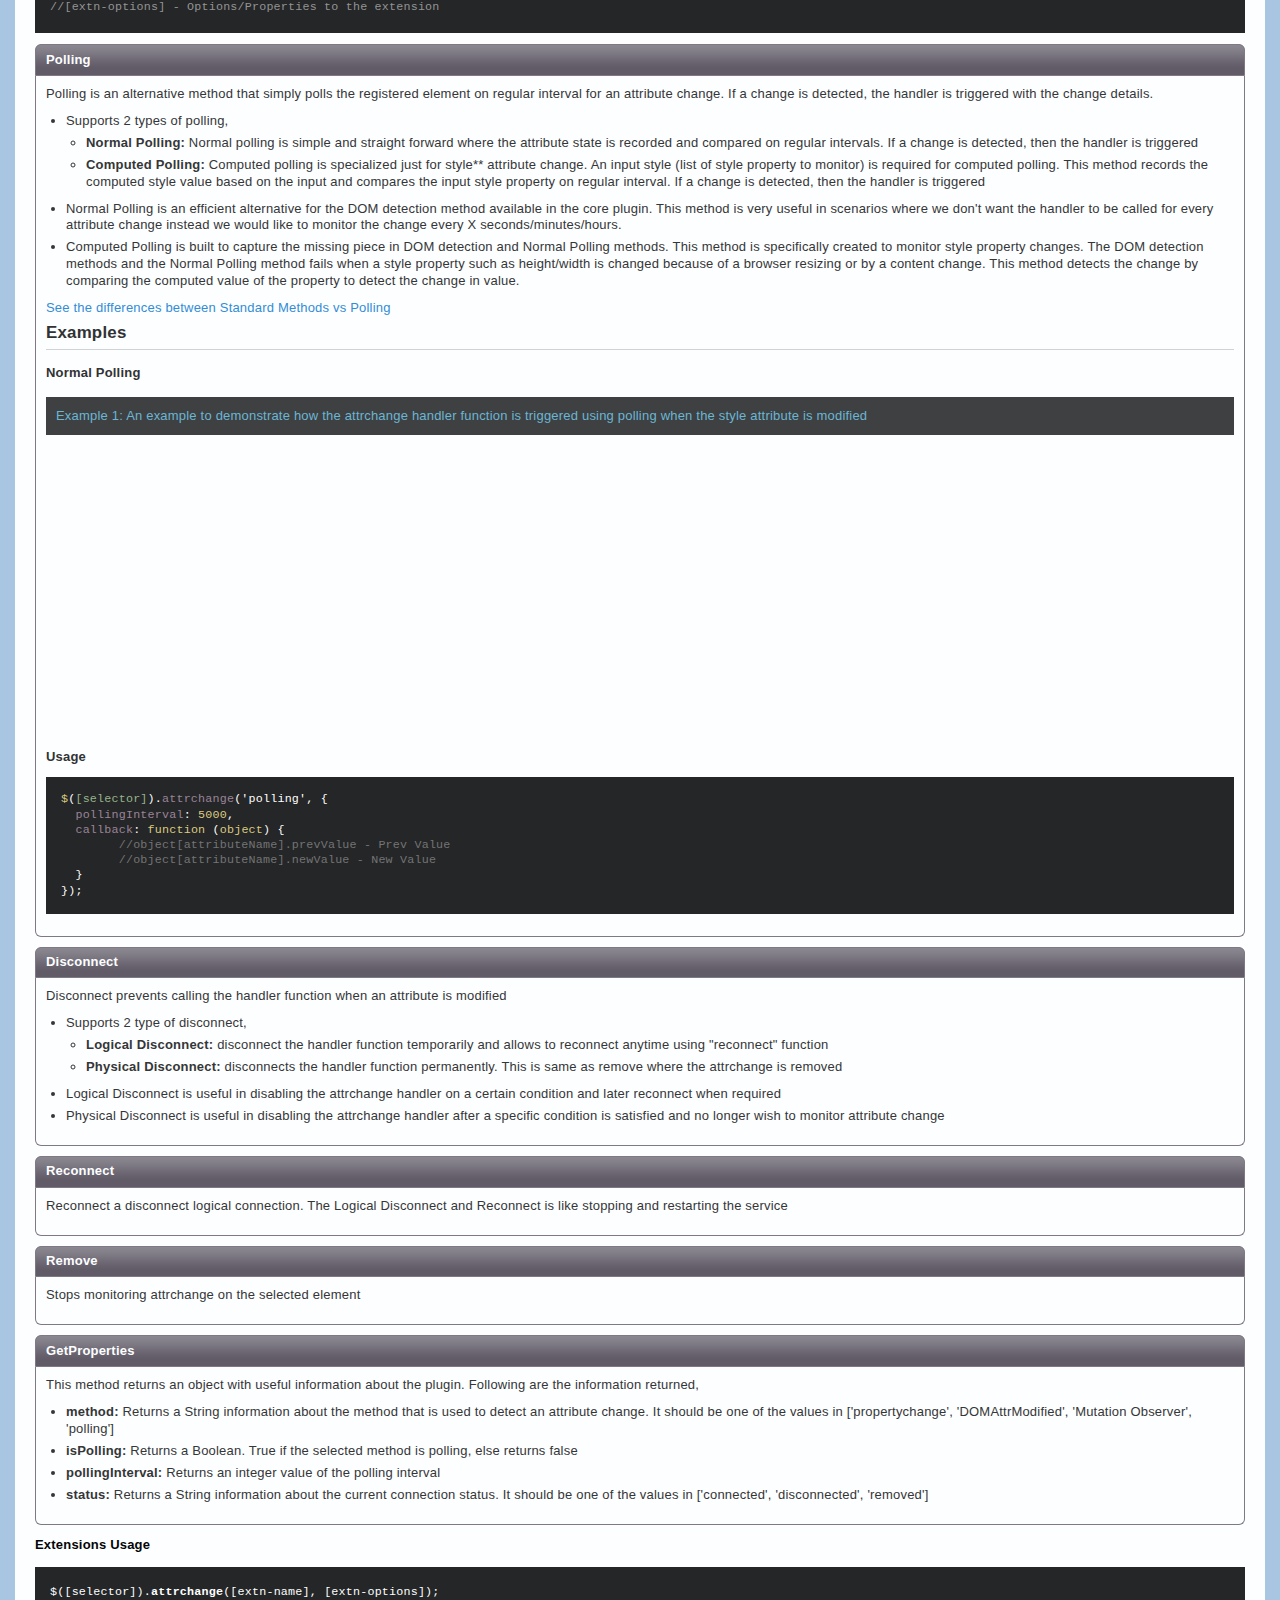
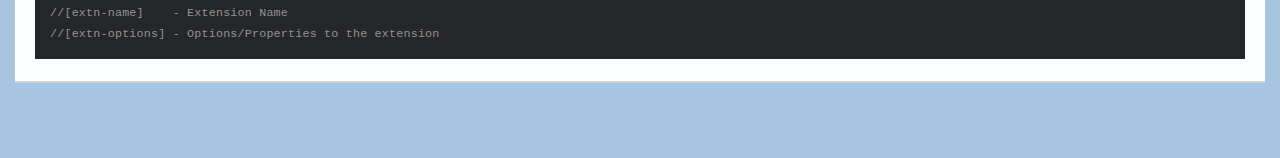
==== commit 271c9ee6: "redesigned" ====
--- a/index.html
+++ b/index.html
@@ -1,22 +1,47 @@
 <!DOCTYPE html>
-<html>
+<html class="background-animate">
 <head>
 <meta charset="utf-8"> 
 <title>meetselva</title>
 <link rel="shortcut icon" href="images/favicon.ico">
-<link rel="stylesheet" type="text/css" href="css/jquery-ui-eggplant.css">
+<link rel="stylesheet" type="text/css" href="css/jquery-ui.css">
 <link rel="stylesheet" type="text/css" href="css/styles.css">
 <script type="text/javascript" src="js/jquery.js"></script>
 <script type="text/javascript" src="js/jquery-ui.js"></script>
 <script type="text/javascript" src="gist/gist.js"></script>
 <script type="text/javascript" src="js/gistutil.js"></script>
+<script>
+	/*var interval = setInterval(function () {
+		var letters = '0123456789ABCDEF'.split('');
+        var color = '#';
+        for (var i = 0; i < 6; i++ ) {
+            color += letters[Math.round(Math.random() * 15)];
+        }
+        console.log('called ' + color);
+		$('html').css('backgroundColor', color);
+	}, 11000);*/
+</script>
 <!--[if lt IE 9 ]> <script type="text/javascript"> var html5Elem = ['header', 'nav', 'menu', 'section', 'article', 'aside', 'footer']; for (var i = 0; i < html5Elem.length; i++){ document.createElement(html5Elem[i]); } </script> <![endif]-->
 </head>
 <body>
-<div id="page">
-	<section class="header" style="height: 40px; overflow: hidden;">
+<section class="topnav">
+	<ul class="topnav-links">
+		<li><!-- 
+			 --><a href="javascript: void(0);">Projects</a><!-- 
+			 --><ul class="topnav-subnav"><!-- 
+				 --><li><a href="#gist-section-attrchange">attrchange</a></li><!--
+				 --><li><a href="#gist-section-attrchangeExtension">attrchange extension</a></li><!--
+				 --><li><a href="#gist-section-fixedtable">fixed table</a></li><!-- 
+			 --></ul><!-- 
+		 --></li><!-- 
+		 --><li><a href="https://github.com/meetselva">Github</a></li><!-- 
+		 --><li onclick="$('#gist-section-meetselva').closest('.gist').slideToggle();"><a href="javascript:void(0)">About</a></li><!-- 
+	 --></ul>
+</section>
+<div id="page">	
+	<!--  section class="header" style="height: 40px; overflow: hidden;">
 		<a class="hl_links" href="index.html" style="text-decoration: none;"><img src="images/meetselva-banner.png" style="width: 100%;" /></a>
-	</section>	
+	</section -->	
 	<section class="gists-section" style="margin-top: 0;"></section>
 	<section class="disqus" id="disqus">
 	    <div id="disqus_thread"></div>
--- a/css/styles.css
+++ b/css/styles.css
@@ -1,22 +1,35 @@
-html{ color: #333; font-family: Verdana, Geneva, sans-serif; font-size: 12px; line-height: 1.6em; letter-spacing: 0.2px; background-color: white; overflow:visible; }
+html{ color: #000; font-family: "Helvetica Neue","Helvetica",Helvetica,Arial,sans-serif !important; font-size: 0.8125rem !important; transition: background-color 10s ease 0s;  line-height: 1.6em; background-color: #A8C5E1; letter-spacing: 0.2px; overflow:visible; }
+
 html, body, form, ul, li, p, h1, h2, h3, img { margin: 0; padding: 0; border: 0; }
 sub { font-weight: normal; font-size: 0.7em; margin-left: 5px; }
-input, select { width: auto; color: #777; font-size: 1em; }
-a, a:hover, a:visited { color: #4A719C; text-decoration: none; }
-pre, code { background-color: #C2D9EC; border: 1px solid #FCEFA1; padding: 10px 15px; }
+a, a:hover, a:visited { color: #2F8CD6; text-decoration: none; }
+pre, code { background-color: #222222; padding: 15px; font-family: Menlo,Monaco,"Andale Mono","lucida console","Courier New",monospace !important; color: white; font-size: 0.9em; }
 code { padding: 2px 5px; border: none; }
 
-#page { padding: 0 15px; margin: 0; }
+#page { padding: 0 15px; margin: 0; opacity: 0.98; filter: alpha(opacity=98); /* IE8 and lower */ zoom: 1; /* Triggers "hasLayout" in IE 7 and lower */; }
 #page a[href^="http"] {
     background: url("../images/external-link.png") no-repeat scroll right center rgba(0, 0, 0, 0);
     padding-right: 18px;
 }
 #page a.no-external-icon { background: none; padding: 0; margin: 0; }
 
-section { padding: 15px 0 5px; }
-section h1, section h2, section h3, section h4 { color: #2F2F30; padding: 15px 0; }
+section { padding: 0 0 5px; }
+section h1, section h2, section h3, section h4 { color: #2F2F30; padding: 5px 0; }
 section.header { border-bottom: 1px solid #d2d2d2; width:100%; padding: 0; }
 section.footer { font-size: 0.917em; color: rgb(102, 102, 102); background-color: white; text-align: right; border-top: 1px solid #d2d2d2; padding: 5px 0; left: 0; position:fixed; bottom:0; width:100%; }
+
+section.topnav { text-align: right; margin: 0; padding: 0 15px; background-color: #3D3D3E; }
+section.topnav ul.topnav-links  { margin: 0; }
+section.topnav ul.topnav-links li { list-style: none; display: inline-block; margin: 0; padding: 5px 15px; text-align: center; border-bottom: 3px solid #363636; border-left: 1px solid #555; position: relative; }
+section.topnav ul.topnav-links li a { color: #69B6D3; }
+section.topnav ul.topnav-links li:hover { border-bottom: 3px solid #79A5D7; background-color: #252525; }
+section.topnav ul.topnav-links li:hover a { color: #79A5D7; }
+section.topnav ul.topnav-links li ul.topnav-subnav { position: absolute; top: 31px; right: 0; display: none; background-color: #363636; z-index: 10000; }
+section.topnav ul.topnav-links li:hover ul.topnav-subnav { display: block; padding: 0; margin: 0; }
+section.topnav ul.topnav-links li ul.topnav-subnav li { margin: 0; border: 0; padding: 10px 20px; }
+section.topnav ul.topnav-links li ul.topnav-subnav li a { color: #69B6D3; }
+section.topnav ul.topnav-links li ul.topnav-subnav li:hover { background-color: #252525; }
+section.topnav ul.topnav-links li:hover ul.topnav-subnav li { border-bottom-width: 0px; } 
 
 .gist-filter { float: right; width: 22%; text-align: right; font-weight: bold; padding-right: 15px; min-width: 300px; }
 .gist-filter input { border: 1px solid #d2d2d2; width: 250px; }
@@ -27,9 +40,9 @@
 #gistFilterResult ul li:nth-child(odd) {background: #FFF; }
 #gistFilterResult ul li:hover { background-color: #d2d2d2; color: white; } 
 
-.gists-section { margin: 80px 0 20px; }
-.gists-section .gist { margin: 0 auto; transition: background-color 1s ease 0s; padding: 10px; min-width: 750px; border-bottom: 2px solid #d2d2d2; position: relative; }
-.gists-section .gist:hover { background-color: #F0F8FF; }
+.gists-section { margin: 20px 0 20px; }
+.gists-section .gist { margin: 20px auto; background-color: #FFF; transition: background-color 1s ease 0s; padding: 10px; min-width: 750px; border-bottom: 2px solid #d2d2d2; position: relative; }
+.gists-section .gist:hover { background-color: #f9f9f9; }
 .gists-section .gist .gist-description { overflow: auto; }
 .gists-section .gist h3 { border-bottom: 1px solid #d2d2d2; margin-bottom: 10px; font-size: 1.4em; }
 .gists-section .gist .gist-description ul { margin-left: 20px; }
@@ -48,7 +61,8 @@
 .loadingMsg { position: relative; }
 .loadingMsg span { position: absolute; top: 50%; left: 40%; padding: 10px 20px; border: 1px solid #236BBC; }
 
-.note { border: 1px solid #FCEFA1; padding: 2px 10px; background-color: #c2d9ec; }
+.note { border: 1px solid #FCEFA1; padding: 2px 10px; background-color: #A8C5E1; }
+.note a, .note a:hover, .note a:visited { color: #525252; font-size: 0.9em;}
 
 .plugin-table { border-collapse: collapse; }
 .plugin-table thead tr th, tbody tr td { padding: 5px; border: 1px solid #d2d2d2; vertical-align: top; }
@@ -56,13 +70,15 @@
 /* generic styles */
 .boldtext { font-weight: bold; }
 a.hl_links { font-weight: bold; text-decoration: none; text-shadow: none; transition: text-shadow 0.5s ease 0s; }
-a.hl_links:hover { text-shadow: 0 0 2px #5890CE; transition: text-shadow 0.5s ease 0s; }
+a.hl_links:hover { text-shadow: 0 0 2px #A9CEF1; transition: text-shadow 0.5s ease 0s; }
 
 .showDetailsLink { font-size: 0.9em; letter-spacing: normal; }
 
-#meetselva { display: none; }
+.ui-widget { font-family: "Helvetica Neue","Helvetica",Helvetica,Arial,sans-serif !important; font-size: 1em; }
+.ui-widget-content { background: none; background-color: white; color: #333; }
+.ui-widget-content a { color: #2F8CD6; }
+.ui-icon, .ui-widget-content .ui-icon { background-image: url("images/ui-icons_454545_256x240.png"); display: inline-block; }
 
-.ui-icon, .ui-widget-content .ui-icon { background-image: url("images/ui-icons_454545_256x240.png"); display: inline-block; }
 .ui-icon-notice { background-position: -32px -142px; }
 .ui-icon.ui-icon-animate {
 	background-position: 0 0;
@@ -78,4 +94,30 @@
 
 #info-box { position: absolute; top: 0; text-align: center; width: 98%; display: none; z-index: 1020; }
 #info-boxMsg { font-size: 1.2em; display: inline-block; overflow:hidden; background-color: white; padding: 10px; color: #4A719C; } 
-#blockui { z-index: 1001; opacity: 0.25; background-color: #7d7d7d; width: 100%; position: absolute; top: 0px; left: 0px; display: none;  -ms-filter: "progid:DXImageTransform.Microsoft.Alpha(Opacity=5)";}+#blockui { z-index: 1001; opacity: 0.25; background-color: #7d7d7d; width: 100%; position: absolute; top: 0px; left: 0px; display: none;  -ms-filter: "progid:DXImageTransform.Microsoft.Alpha(Opacity=5)";}
+
+/* general demo styles */
+.demo-value { font-weight: normal; }
+
+.view_code { font-weight: bold; background-color: #D2D2D2; text-align: right; padding: 3px 10px; }
+.view_code_box { display: none; margin: 0; padding: 12px 15px; font-weight: bold; background-color: #D2D2D2; border-top: 5px solid #A2A2A2; }
+.view_code_box pre { font-weigh: normal; }
+
+.js-code { white-space: pre-wrap; word-break: break-all; overflow: hidden; }
+.js-code .keyword { color: maroon; }
+.js-code .string { color: blue; }
+.js-code .comment { color: grey; }
+
+/*attrchange demo*/
+.attrchange-demo { margin: 5px 0; }
+.attrchange-demo-base { background-color: #3D3D3E; color: #69B6D3; font: 13px/1.4 "Lucida Grande","Lucida Sans Unicode",Tahoma,sans-serif; margin-top: 10px; padding: 10px; }
+
+#attrchange-polling-vs-standard-method-table, #attrchange-polling-vs-standard-method-table th, #attrchange-polling-vs-standard-method-table  td { border: 1px solid #d2d2d2; text-align: left; background-color: #F2F2F2; }
+#attrchange-polling-vs-standard-method-table th, #attrchange-polling-vs-standard-method-table  td { padding: 3px 10px; background-color: white; }
+#attrchange-extensions h4 { margin: 0; }
+#attrchange-extensions .ui-accordion-header { margin: 0; padding-left: 10px; }
+#attrchange-extensions .ui-accordion-content { margin: 0 0 10px; background: none; color: #333; padding: 10px;}
+#attrchange-extensions .ui-accordion-content a { color: #2F8CD6; }
+#attrchange-polling-vs-standard-method-table { margin: 10px 0; }
+#attrchange-polling-vs-standard-method-table td, #attrchange-polling-vs-standard-method-table th { border: 1px solid #d2d2d2; }
+#attrchange-polling-vs-standard-method-table li { margin: 0 10px; }